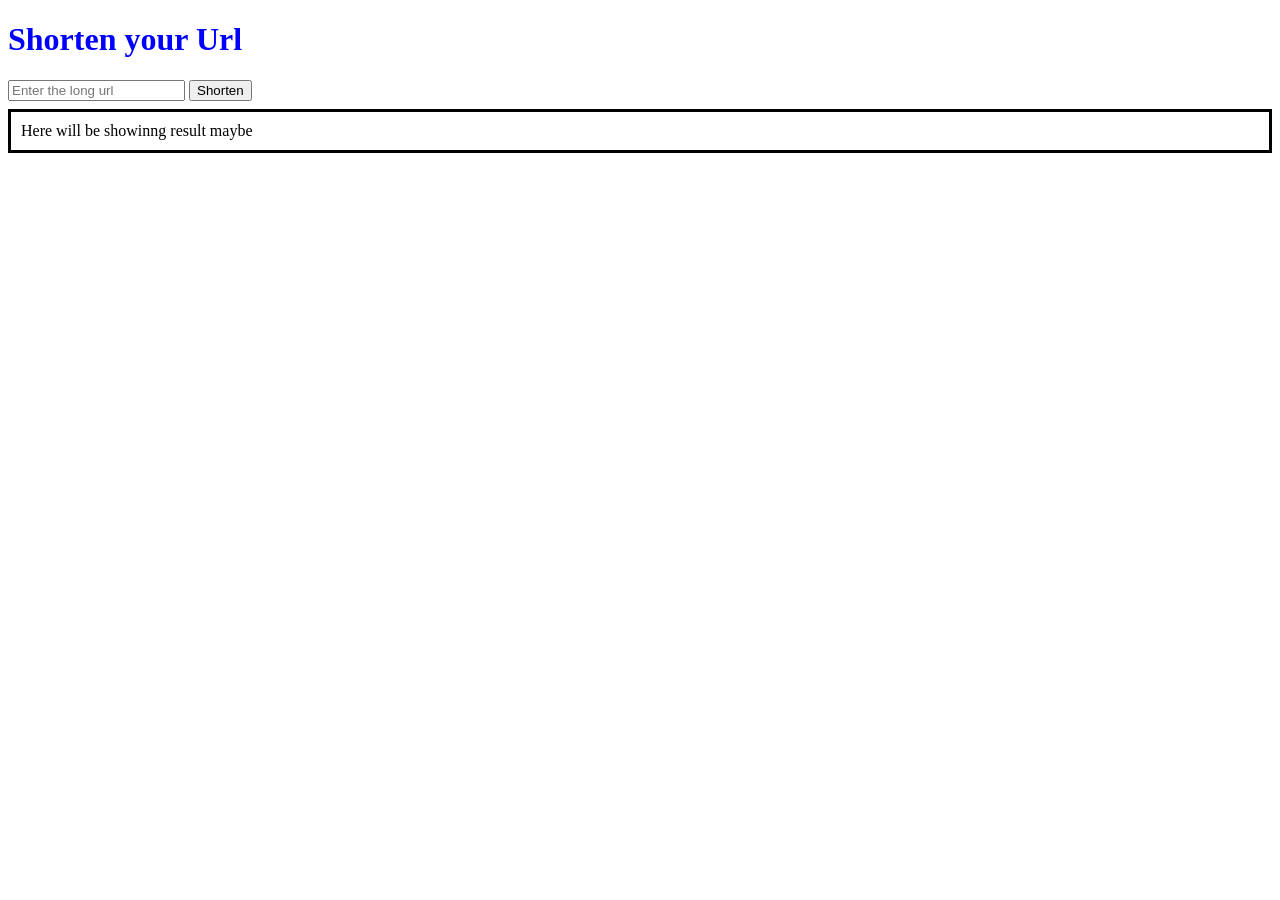
==== frontend/index.html @ 57d43fa1 "added basic frontend and user model" ====
<!DOCTYPE html>
<html>
  <head>
    <link rel = "stylesheet" href="style.css">
  </head>
<body>
<h1>Shorten your Url</h1>
<div class = "form">
<form>
 <input type = text placeholder="Enter the long url " id="urlInput">
 <button>Shorten</button>
</form>
</div>

<div id = "result">
  Here will be showinng result maybe
</div>


  <script src="script.js"></script>
</body>

</html>
---- frontend/style.css ----
#result {
  border: 3px solid black;
  padding: 10px;
}

.form {
  margin-bottom: 8px;
}

h1 {
  color: blue;
}
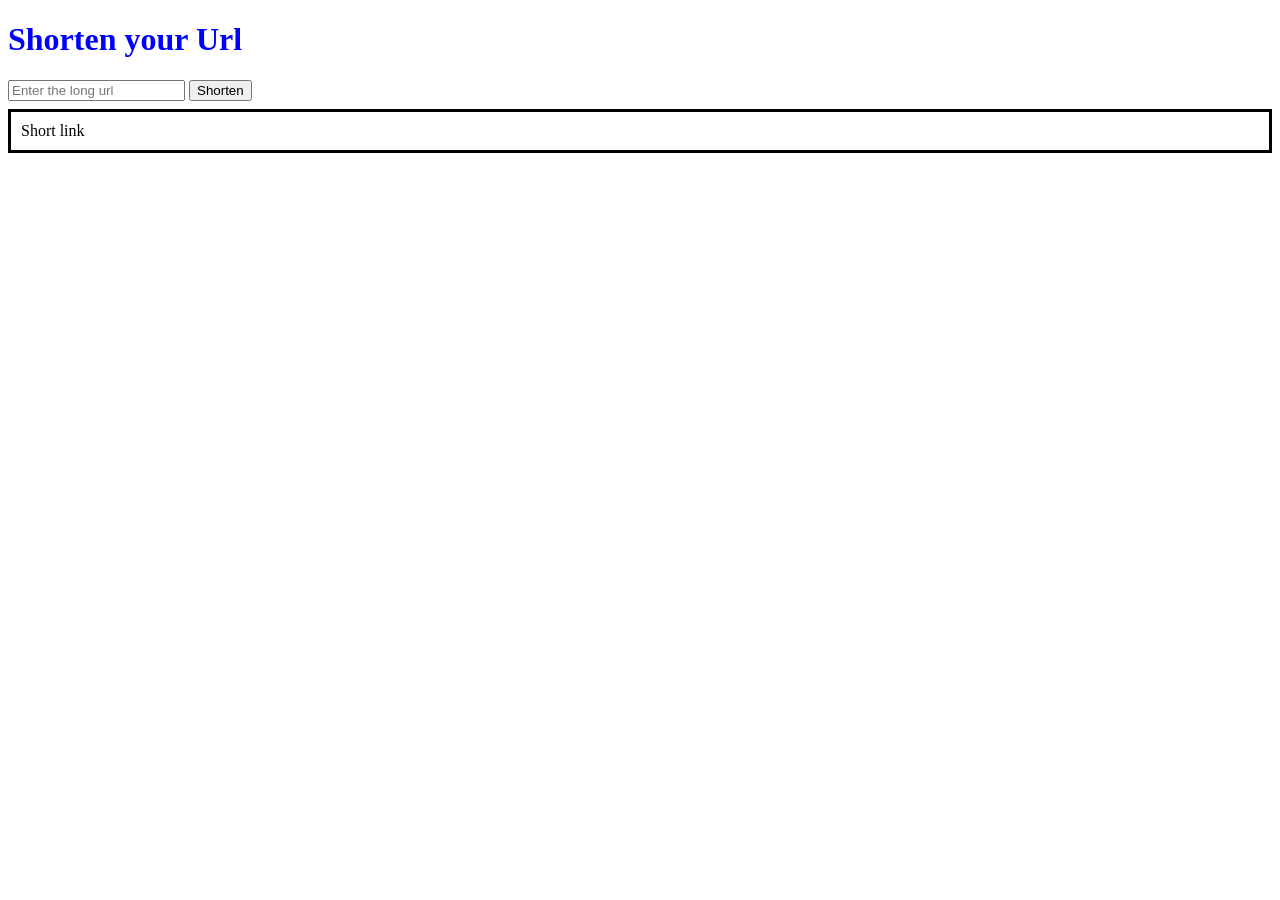
==== commit 0643b977: "Added User model and sign up" ====
--- a/frontend/index.html
+++ b/frontend/index.html
@@ -13,8 +13,9 @@
 </div>
 
 <div id = "result">
-  Here will be showinng result maybe
+  Short link
 </div>
+
 
 
   <script src="script.js"></script>
